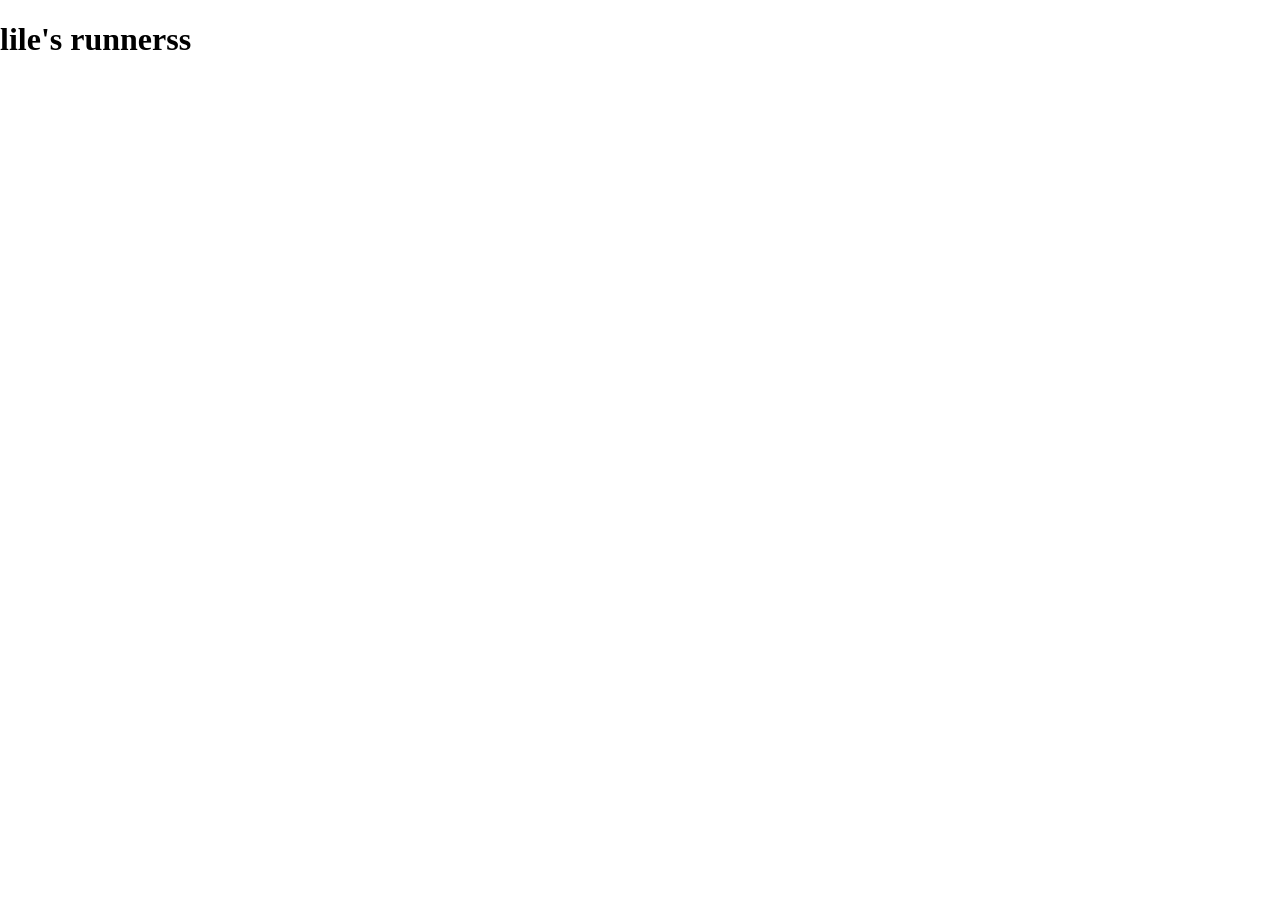
==== index.html @ 2ba4e236 "added images, background change, and gameplay style change" ====
<!DOCTYPE html>
<html lang="en">

<head>
    <meta charset="UTF-8">
    <meta name="viewport" content="width=device-width, initial-scale=1.0">
    <title>Lile's runners</title>
    <link rel="stylesheet" href="./CSS/main.css">
</head>

<body>
    <h1>lile's runnerss</h1>
    <div class="gamebackground">
            <div class="public"></div>
            <div class="track"></div>
    </div>
    <script src="./js/main.js"></script>
</body>

</html>
---- CSS/main.css ----
body {
    margin: 0;
}

.gamebackground {
    width: 100vw;
    height: 91vh;
    position: relative;
    flex-direction: column;
    overflow: hidden;

    background-image: url(../Img/background.png)
    background-size: cover;
    background-position: left bottom;
    background-repeat: no-repeat;
    transition: background-position 3s linear;
    }

.gamebackground.hideNumbers {
  background-position: right bottom;
}

.player {
    width: 25px;
    height: 25px;
    position: absolute;
    left: 20px;
    bottom: 0px;
  background-image: url(../Img/personaje.gif);
    
}

,obstacle
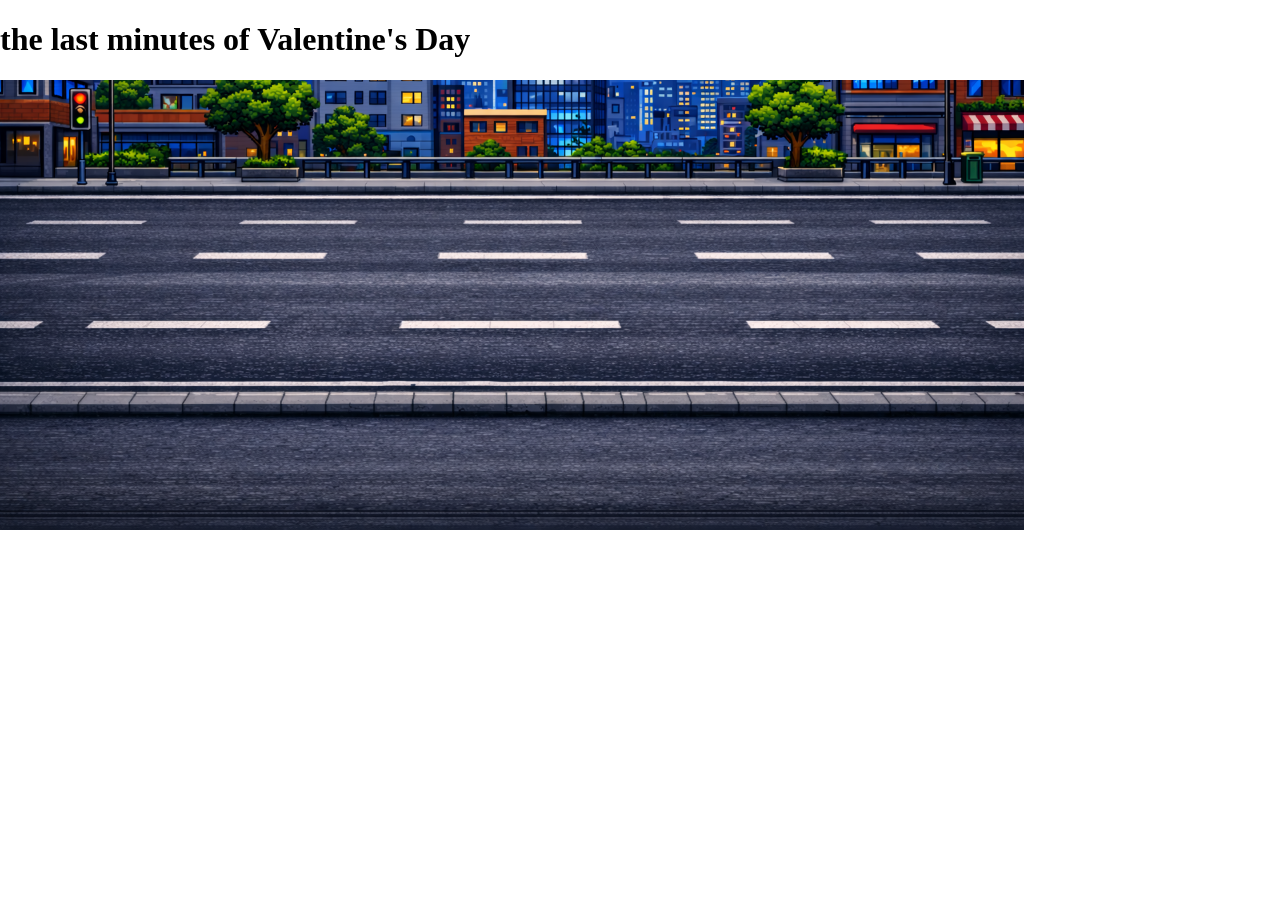
==== commit 9cb3da42: "modified player without background and name changes in HTML" ====
--- a/index.html
+++ b/index.html
@@ -4,15 +4,15 @@
 <head>
     <meta charset="UTF-8">
     <meta name="viewport" content="width=device-width, initial-scale=1.0">
-    <title>Lile's runners</title>
+    <title>the last minutes of Valentine's Day</title>
     <link rel="stylesheet" href="./CSS/main.css">
 </head>
 
 <body>
-    <h1>lile's runnerss</h1>
+    <h1>the last minutes of Valentine's Day</h1>
     <div class="gamebackground">
-            <div class="public"></div>
-            <div class="track"></div>
+            <div class="sky"></div>
+            <div class="road"></div>
     </div>
     <script src="./js/main.js"></script>
 </body>
--- a/CSS/main.css
+++ b/CSS/main.css
@@ -3,13 +3,13 @@
 }
 
 .gamebackground {
-    width: 100vw;
-    height: 91vh;
+    width: 80vw;
+    height: 50vh;
     position: relative;
     flex-direction: column;
     overflow: hidden;
 
-    background-image: url(../Img/background.png)
+    background-image: url(../Img/background.png);
     background-size: cover;
     background-position: left bottom;
     background-repeat: no-repeat;
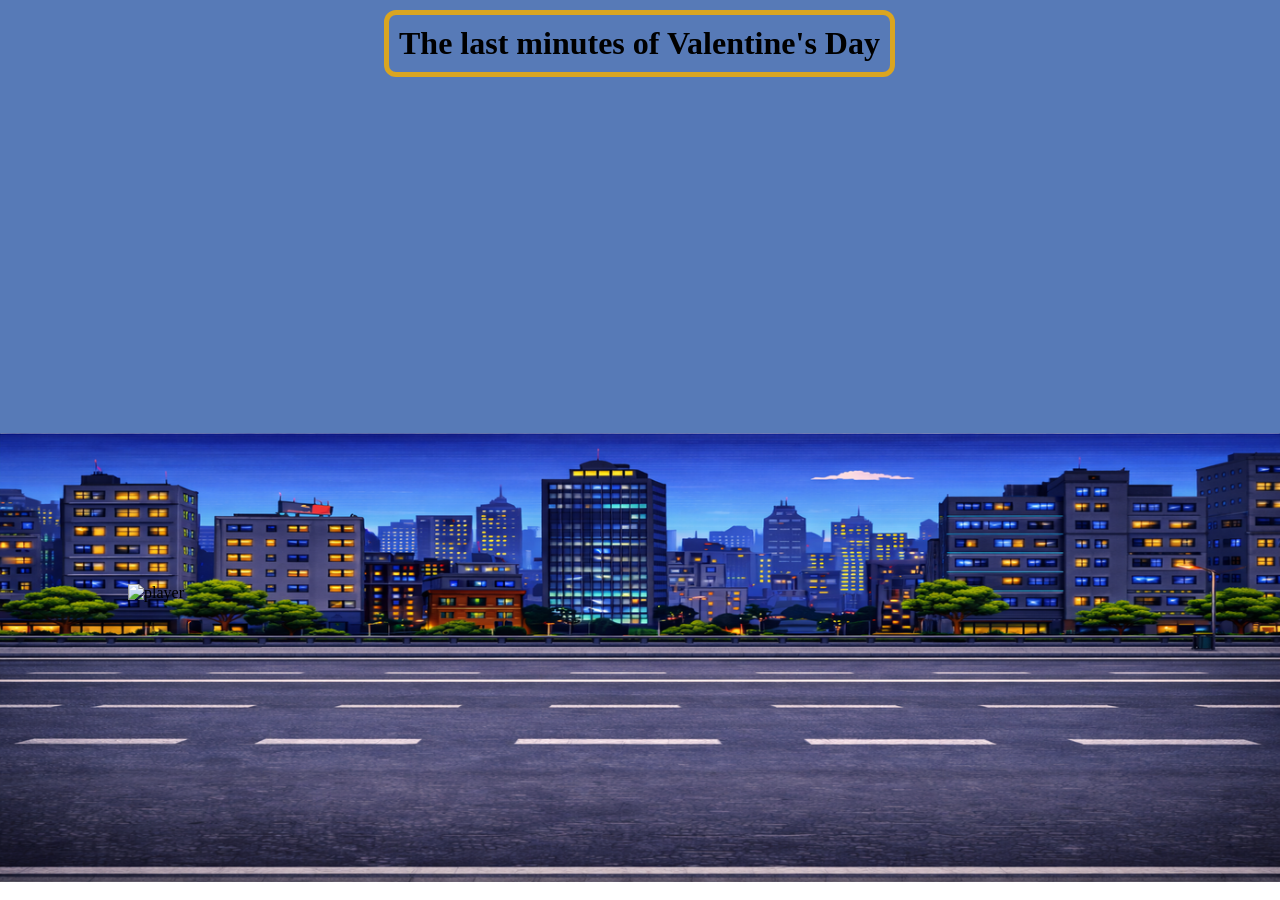
==== commit c022c510: "Changes done for be responsive" ====
--- a/index.html
+++ b/index.html
@@ -9,10 +9,12 @@
 </head>
 
 <body>
-    <h1>the last minutes of Valentine's Day</h1>
+    <h1>The last minutes of Valentine's Day</h1>
     <div class="gamebackground">
             <div class="sky"></div>
-            <div class="road"></div>
+            <div class="road">
+            <img class="player" src="./Img/Personaje.gif" alt="player">
+            </div>
     </div>
     <script src="./js/main.js"></script>
 </body>
--- a/CSS/main.css
+++ b/CSS/main.css
@@ -1,33 +1,67 @@
+html,
 body {
-    margin: 0;
+  height: 800px;
+  overflow: hidden;
+}
+
+body {
+  margin: 0;
+  overflow: hidden;
+}
+
+h1 {
+  margin: 0;
+  padding: 10px;
+  position: absolute;
+  top: 10px;
+  left: 0px;
+  z-index: 50;
+  color: black;
+  background-color: #577ab7;
+  transform: none;
+  border: 5px solid goldenrod;
+  border-radius: 12px;
 }
 
 .gamebackground {
-    width: 80vw;
-    height: 50vh;
-    position: relative;
-    flex-direction: column;
-    overflow: hidden;
+  width: 1200px;
+  height: 780px;
+  position: relative;
+  overflow: hidden;
 
-    background-image: url(../Img/background.png);
-    background-size: cover;
-    background-position: left bottom;
-    background-repeat: no-repeat;
-    transition: background-position 3s linear;
-    }
+  background-image: url("../Img/background_1389x487.png");
+  background-repeat: no-repeat;
 
-.gamebackground.hideNumbers {
-  background-position: right bottom;
+  background-size: contain;
+  background-position: bottom;
+  background-color: #577ab7;
+
+
+}
+
+.road {
+  position: absolute;
+  left: 0px;
+  right: 0px;
+  bottom: 0px;
+  height: 350px;
+  overflow: hidden;
+  width: 1200px;
+  
 }
 
 .player {
-    width: 25px;
-    height: 25px;
-    position: absolute;
-    left: 20px;
-    bottom: 0px;
-  background-image: url(../Img/personaje.gif);
-    
+  position: absolute;
+  left: 120px;
+  top: 0px;
+  width: 60px;
+  height: 80px;
 }
 
-,obstacle+.car {
+  position: absolute;
+  width: 120px;
+  height: auto;
+  top: 0px;
+ 
+}
